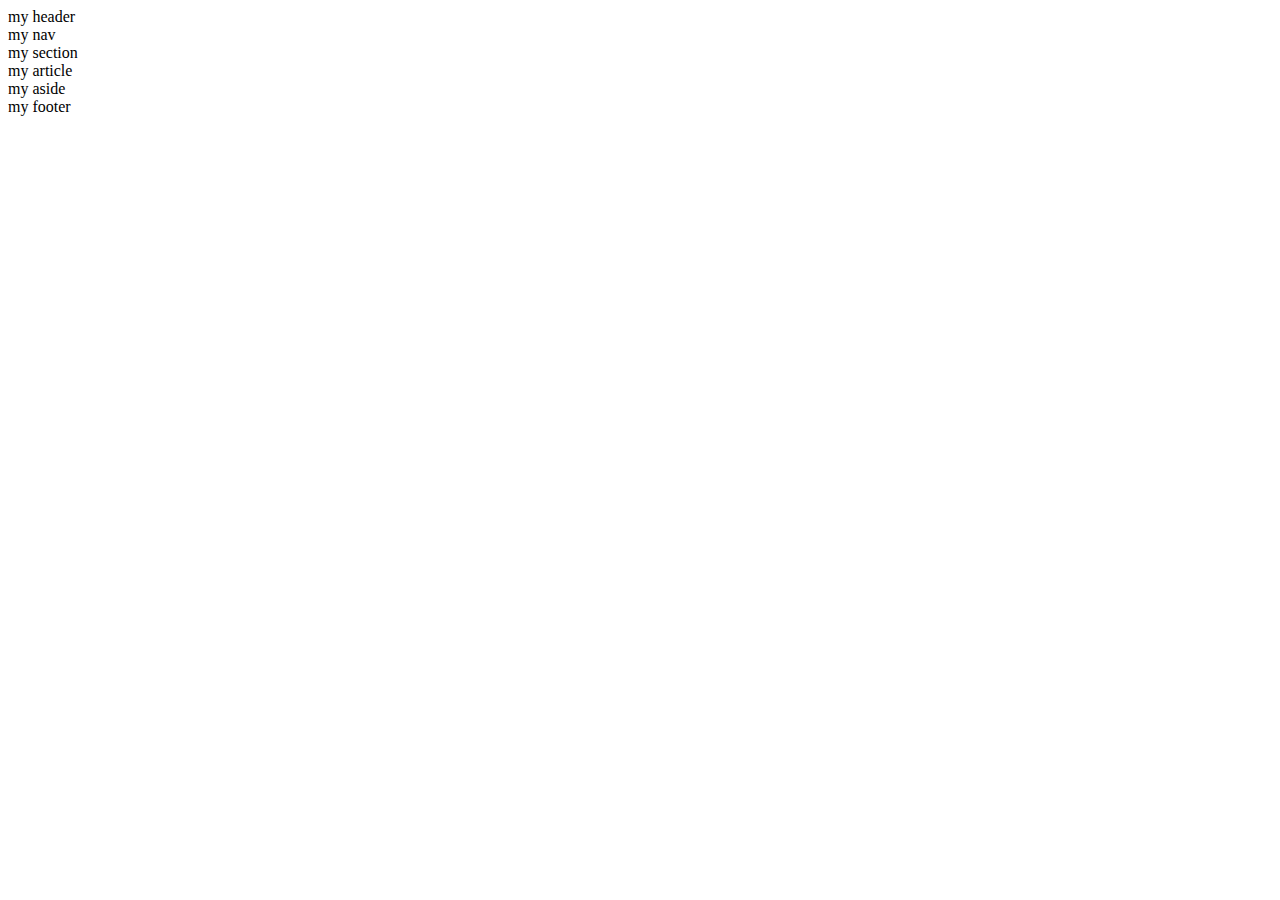
==== default.html @ 0e8c3557 "add default" ====
<!DOCTYPE html>
<html>
<head>
<meta charset="BIG5">
<title>歡迎光臨 My Web </title>
</head>
  <body>
    <!--write your header here -->
    <header>my header</header>
    
    <!--write your nav here -->
    <nav >my nav</nav>
    
    <!--write your section here -->
    <section >my section</section>
    
    <!--write your article here -->
    <article >my article</article>
    
    <!--write your aside here -->
    <aside >my aside</aside>
    
    <!--write your footer here -->
    <footer >my footer</footer>
    </body>
</html>
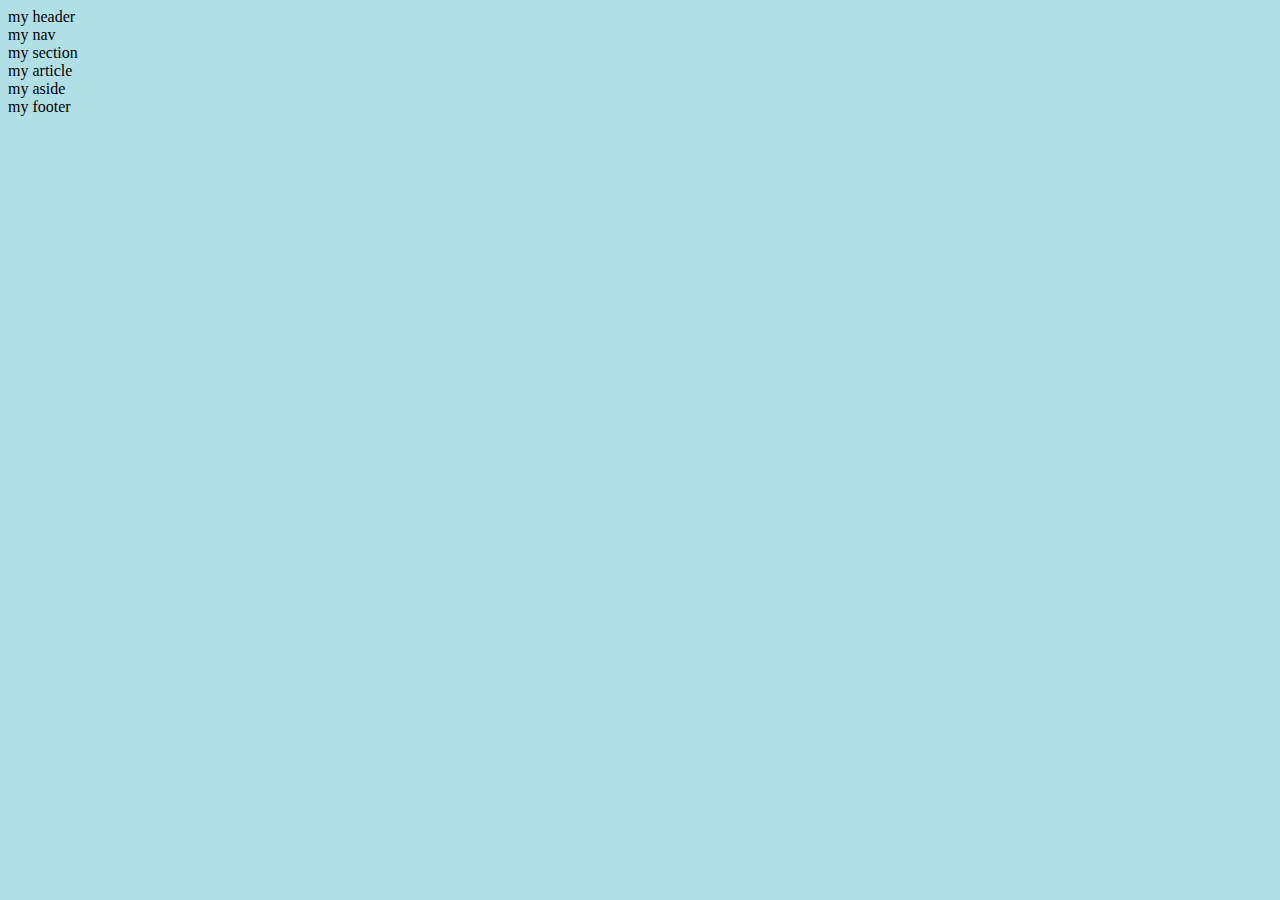
==== commit 1071279f: "add color" ====
--- a/default.html
+++ b/default.html
@@ -2,24 +2,25 @@
 <html>
 <head>
 <meta charset="BIG5">
-<title>歡迎光臨 My Web </title>
+<title>hello ming wei </title>
+  <style>body {background-color: powderblue;}</style>
 </head>
   <body>
     <!--write your header here -->
     <header>my header</header>
-    
+    <style>body {background-color: powderblue;}</style>
     <!--write your nav here -->
     <nav >my nav</nav>
-    
+    <style>body {background-color: powderblue;}</style>
     <!--write your section here -->
     <section >my section</section>
-    
+    <style>body {background-color: powderblue;}</style>
     <!--write your article here -->
     <article >my article</article>
-    
+    <style>body {background-color: powderblue;}</style>
     <!--write your aside here -->
     <aside >my aside</aside>
-    
+    <style>body {background-color: powderblue;}</style>
     <!--write your footer here -->
     <footer >my footer</footer>
     </body>
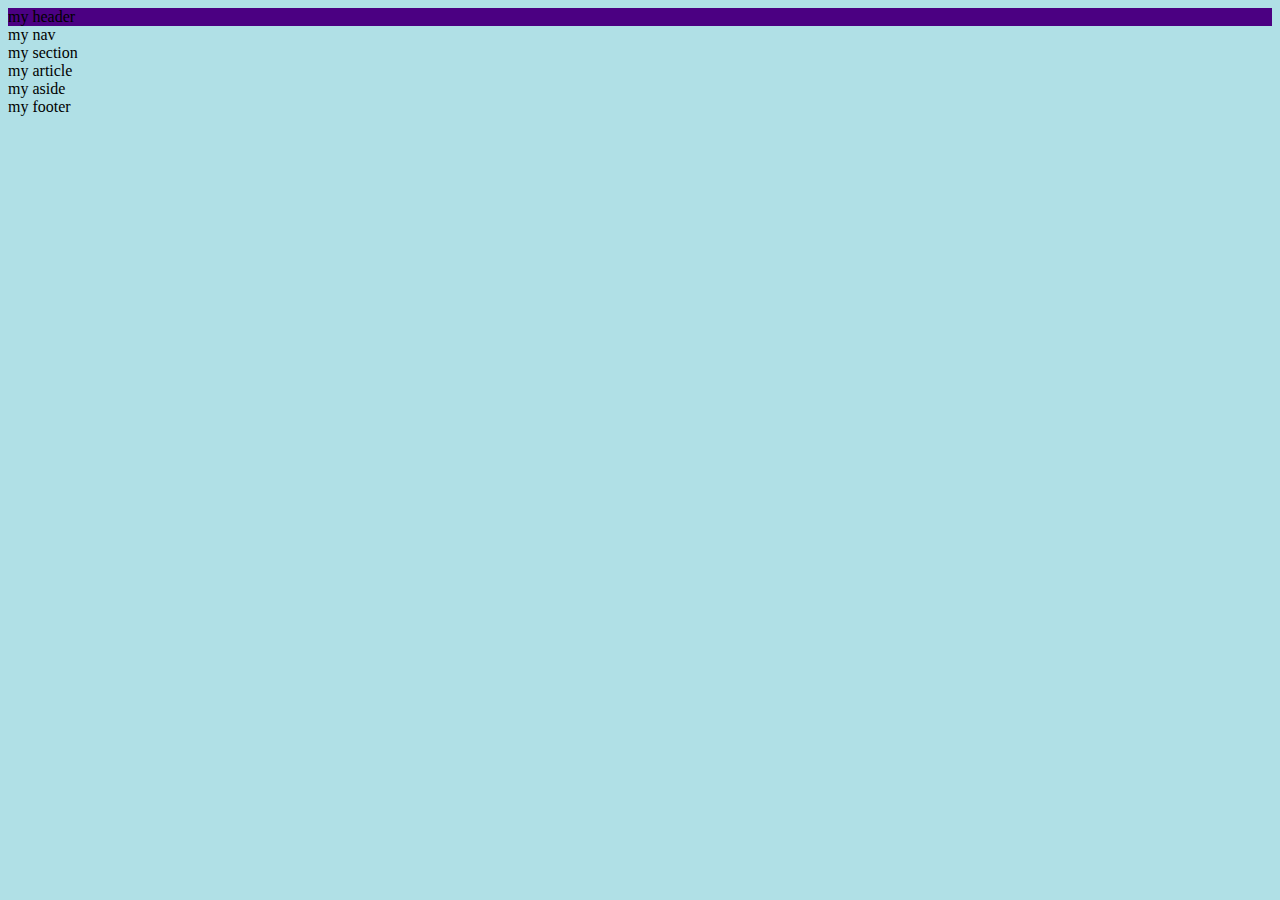
==== commit 0bfc6feb: "Update default.html" ====
--- a/default.html
+++ b/default.html
@@ -7,21 +7,21 @@
 </head>
   <body>
     <!--write your header here -->
-    <header>my header</header>
+    <header style="background-color:indigo;">my header</header>
     <style>body {background-color: powderblue;}</style>
     <!--write your nav here -->
-    <nav >my nav</nav>
+    <nav style >my nav</nav>
     <style>body {background-color: powderblue;}</style>
     <!--write your section here -->
-    <section >my section</section>
+    <section style>my section</section>
     <style>body {background-color: powderblue;}</style>
     <!--write your article here -->
-    <article >my article</article>
+    <article style>my article</article>
     <style>body {background-color: powderblue;}</style>
     <!--write your aside here -->
-    <aside >my aside</aside>
+    <aside style >my aside</aside>
     <style>body {background-color: powderblue;}</style>
     <!--write your footer here -->
-    <footer >my footer</footer>
+    <footer style >my footer</footer>
     </body>
 </html>
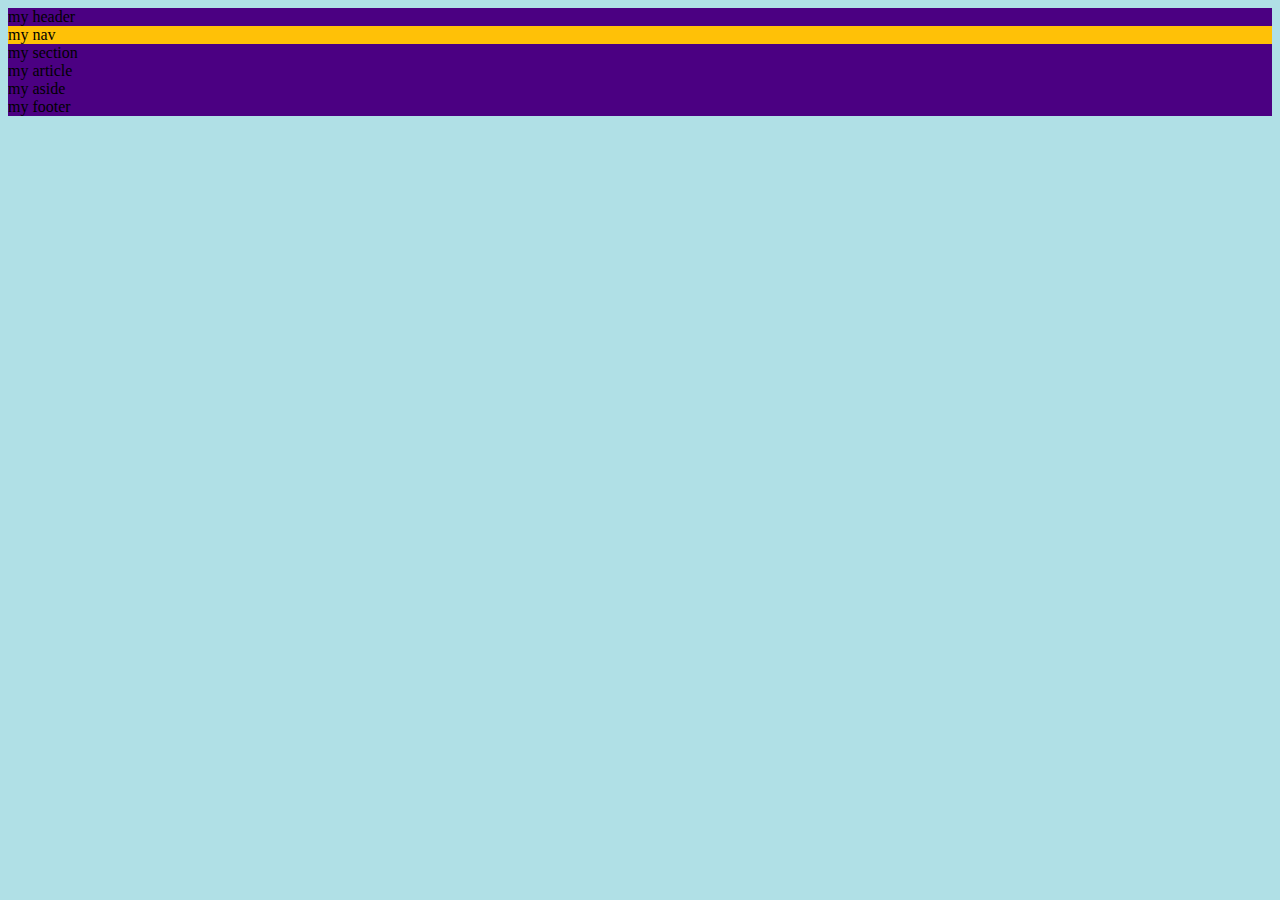
==== commit 0296a01c: "Update default.html" ====
--- a/default.html
+++ b/default.html
@@ -8,20 +8,20 @@
   <body>
     <!--write your header here -->
     <header style="background-color:indigo;">my header</header>
-    <style>body {background-color: powderblue;}</style>
+    
     <!--write your nav here -->
-    <nav style >my nav</nav>
-    <style>body {background-color: powderblue;}</style>
+    <nav style="background-color:#FFC107;" >my nav</nav>
+    
     <!--write your section here -->
-    <section style>my section</section>
-    <style>body {background-color: powderblue;}</style>
+    <section style="background-color:indigo;">my section</section>
+    
     <!--write your article here -->
-    <article style>my article</article>
-    <style>body {background-color: powderblue;}</style>
+    <article style="background-color:indigo;">my article</article>
+    
     <!--write your aside here -->
-    <aside style >my aside</aside>
-    <style>body {background-color: powderblue;}</style>
+    <aside style="background-color:indigo;" >my aside</aside>
+   
     <!--write your footer here -->
-    <footer style >my footer</footer>
+    <footer style="background-color:indigo;" >my footer</footer>
     </body>
 </html>
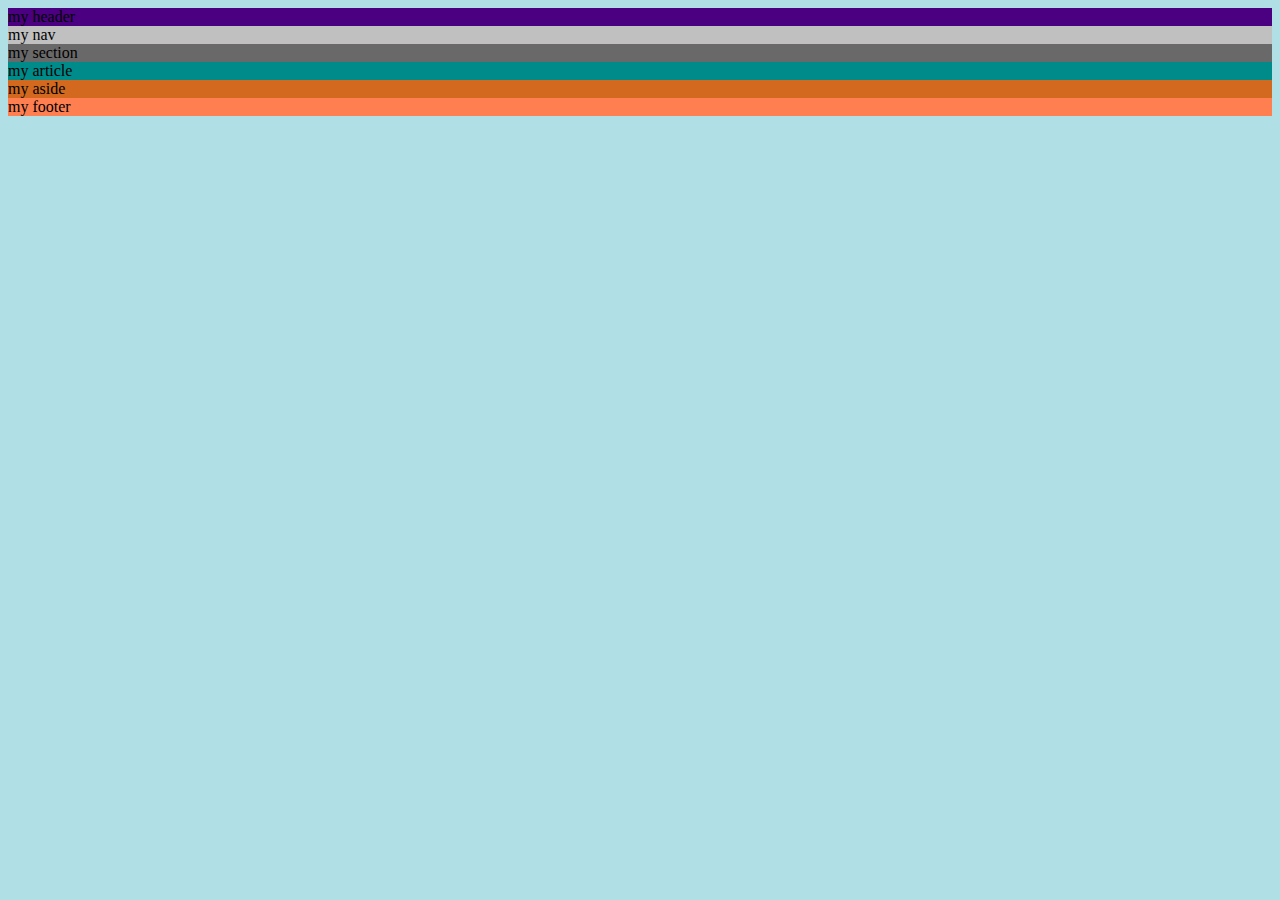
==== commit 88aa7015: "Update default.html" ====
--- a/default.html
+++ b/default.html
@@ -10,18 +10,18 @@
     <header style="background-color:indigo;">my header</header>
     
     <!--write your nav here -->
-    <nav style="background-color:#FFC107;" >my nav</nav>
+    <nav style="background-color:silver;" >my nav</nav>
     
     <!--write your section here -->
-    <section style="background-color:indigo;">my section</section>
+    <section style="background-color:dimgrey;">my section</section>
     
     <!--write your article here -->
-    <article style="background-color:indigo;">my article</article>
+    <article style="background-color:darkcyan;">my article</article>
     
     <!--write your aside here -->
-    <aside style="background-color:indigo;" >my aside</aside>
+    <aside style="background-color:chocolate;" >my aside</aside>
    
     <!--write your footer here -->
-    <footer style="background-color:indigo;" >my footer</footer>
+    <footer style="background-color:coral;" >my footer</footer>
     </body>
 </html>
